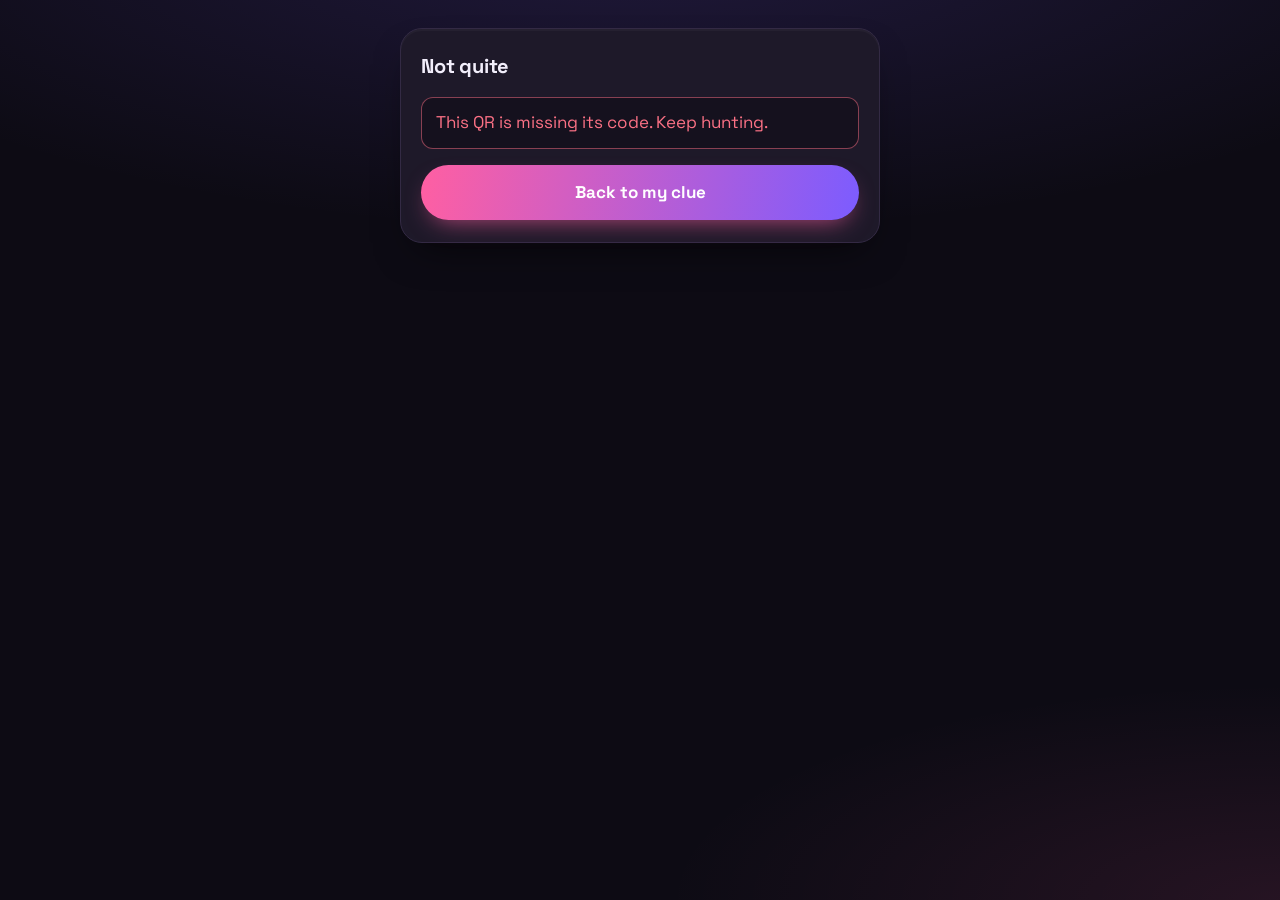
==== docs/checkin.html @ 5573bb96 "Add files via upload" ====
<!doctype html>
<html lang="en">
<head>
<meta charset="utf-8">
<meta name="viewport" content="width=device-width, initial-scale=1, viewport-fit=cover">
<meta name="theme-color" content="#0d0b14">
<meta name="robots" content="noindex">
<title>Checking in…</title>
<link rel="preconnect" href="https://fonts.googleapis.com">
<link rel="preconnect" href="https://fonts.gstatic.com" crossorigin>
<link rel="stylesheet" href="https://fonts.googleapis.com/css2?family=JetBrains+Mono:wght@400;500&family=Space+Grotesk:wght@400;500;700&display=swap">
<link rel="stylesheet" href="assets/style.css">
</head>
<body>
<main class="wrap">
  <section class="card" id="card" aria-live="polite">
    <div class="waiting"><span class="spinner"></span><span>Checking your find…</span></div>
  </section>
</main>

<script src="assets/config.js"></script>
<script src="assets/app.js"></script>
<script>
(async function () {
  const code = new URLSearchParams(location.search).get('c') || '';
  const card = document.getElementById('card');
  const el = Hunt.el;

  function fail(text) {
    card.innerHTML = '';
    card.appendChild(el('h2', { text: 'Not quite' }));
    card.appendChild(el('p', { class: 'notice bad', text: text }));
    card.appendChild(el('a', { class: 'btn', href: 'hunt.html', text: 'Back to my clue' }));
  }

  if (!code) return fail("This QR is missing its code. Keep hunting.");

  // No team on this phone yet: remember the scan, join first, then come back.
  if (!Hunt.getTeam()) {
    Hunt.setPendingCode(code);
    location.replace('index.html');
    return;
  }

  try {
    const s = await Hunt.post('checkin', { team: Hunt.getTeam(), code: code });
    Hunt.setFlash(s.message || 'Checked in.', 'ok');
    location.replace('hunt.html');
  } catch (e) {
    fail(e.message);
  }
})();
</script>
</body>
</html>
---- docs/assets/style.css ----
:root {
  --bg: #0d0b14;
  --card: #1e1929;
  --border: #332a44;
  --text: #f2eefb;
  --text-dim: #a89fc2;
  --accent: #ff5fa2;
  --accent-2: #7c5cff;
  --ok: #4ade80;
  --bad: #fb7185;
  --radius-lg: 22px;
  --radius-sm: 12px;
  --shadow: 0 18px 40px -18px rgba(0, 0, 0, 0.7), 0 2px 0 rgba(255, 255, 255, 0.03) inset;
  color-scheme: dark;
}

* { box-sizing: border-box; }

html, body { margin: 0; min-height: 100%; }

body {
  background:
    radial-gradient(120% 60% at 50% -10%, rgba(124, 92, 255, 0.18), transparent 60%),
    radial-gradient(80% 40% at 100% 100%, rgba(255, 95, 162, 0.10), transparent 60%),
    var(--bg);
  background-attachment: fixed;
  color: var(--text);
  font-family: 'Space Grotesk', system-ui, -apple-system, 'Segoe UI', sans-serif;
  font-size: 17px;
  line-height: 1.5;
  -webkit-font-smoothing: antialiased;
  padding: env(safe-area-inset-top, 0px) 0 env(safe-area-inset-bottom, 0px);
}

.wrap {
  max-width: 520px;
  margin: 0 auto;
  padding: 28px 20px 48px;
  display: flex;
  flex-direction: column;
  gap: 20px;
}

.masthead { display: flex; flex-direction: column; gap: 4px; }
.masthead .kicker { color: var(--text-dim); font-size: 15px; margin: 0; }
.masthead h1 {
  margin: 0;
  font-size: clamp(34px, 9vw, 44px);
  line-height: 1.02;
  letter-spacing: -0.02em;
  font-weight: 700;
}

.team-line { display: flex; justify-content: space-between; align-items: baseline; gap: 12px; }
.team-line .team { font-weight: 700; font-size: 20px; letter-spacing: -0.01em; }
.team-line .count { color: var(--text-dim); font-size: 15px; font-variant-numeric: tabular-nums; }

.card {
  background: var(--card);
  border: 1px solid var(--border);
  border-radius: var(--radius-lg);
  box-shadow: var(--shadow);
  padding: 22px 20px;
  display: flex;
  flex-direction: column;
  gap: 16px;
}
.card h2 { margin: 0; font-size: 20px; letter-spacing: -0.01em; }
.card p { margin: 0; }
.dim { color: var(--text-dim); }

.clue {
  font-family: 'JetBrains Mono', ui-monospace, 'SFMono-Regular', Menlo, monospace;
  font-size: 16px;
  line-height: 1.7;
  white-space: pre-wrap;
  margin: 0;
  color: var(--text);
}

.task {
  border-left: 3px solid var(--accent);
  padding: 4px 0 4px 14px;
  white-space: pre-wrap;
}

/* Progress dots */
.dots { display: flex; gap: 10px; align-items: center; padding: 4px 2px; }
.dot {
  width: 12px; height: 12px; border-radius: 50%;
  background: var(--border);
  flex: 0 0 auto;
}
.dot.done { background: var(--ok); }
.dot.current {
  background: var(--accent);
  box-shadow: 0 0 0 4px rgba(255, 95, 162, 0.18), 0 0 16px 2px rgba(255, 95, 162, 0.6);
}
.dot.final { border-radius: 3px; transform: rotate(45deg); }

/* Controls */
label.field { display: flex; flex-direction: column; gap: 8px; font-weight: 500; }
select {
  appearance: none;
  -webkit-appearance: none;
  width: 100%;
  font: inherit;
  color: var(--text);
  background: #15111e url("data:image/svg+xml,%3Csvg xmlns='http://www.w3.org/2000/svg' width='14' height='9' viewBox='0 0 14 9'%3E%3Cpath d='M1 1l6 6 6-6' fill='none' stroke='%23a89fc2' stroke-width='2'/%3E%3C/svg%3E") no-repeat right 16px center;
  border: 1px solid var(--border);
  border-radius: var(--radius-sm);
  padding: 14px 44px 14px 16px;
}

.btn {
  display: inline-flex; align-items: center; justify-content: center; gap: 10px;
  width: 100%;
  font: inherit; font-weight: 700; font-size: 17px;
  color: #fff;
  background: linear-gradient(100deg, var(--accent), var(--accent-2));
  border: 0;
  border-radius: 999px;
  padding: 15px 22px;
  cursor: pointer;
  box-shadow: 0 10px 24px -10px rgba(255, 95, 162, 0.7);
  text-decoration: none;
}
.btn:active { transform: translateY(1px); }
.btn[disabled] { opacity: 0.55; cursor: default; box-shadow: none; }
.btn.secondary {
  background: transparent;
  border: 1px solid var(--border);
  box-shadow: none;
  color: var(--text);
  font-weight: 500;
}
.btn-row { display: flex; flex-direction: column; gap: 10px; }

:focus-visible { outline: 2px solid var(--accent); outline-offset: 3px; }

/* Messages */
.notice {
  border-radius: var(--radius-sm);
  padding: 12px 14px;
  border: 1px solid var(--border);
  background: #15111e;
}
.notice.ok { border-color: rgba(74, 222, 128, 0.5); color: var(--ok); }
.notice.bad { border-color: rgba(251, 113, 133, 0.5); color: var(--bad); }
.notice:empty { display: none; }

.waiting { display: flex; align-items: center; gap: 12px; }
.spinner {
  width: 18px; height: 18px; border-radius: 50%;
  border: 2px solid var(--border);
  border-top-color: var(--accent);
  animation: spin 0.9s linear infinite;
  flex: 0 0 auto;
}
@keyframes spin { to { transform: rotate(360deg); } }

.finish-place {
  font-size: 64px; font-weight: 700; line-height: 1; letter-spacing: -0.03em;
  background: linear-gradient(100deg, var(--accent), var(--accent-2));
  -webkit-background-clip: text; background-clip: text; color: transparent;
}

.footer-link {
  background: none; border: 0; padding: 0;
  font: inherit; font-size: 14px;
  color: var(--text-dim);
  text-decoration: underline;
  text-underline-offset: 3px;
  cursor: pointer;
  align-self: center;
}

.visually-hidden {
  position: absolute !important; width: 1px; height: 1px; overflow: hidden;
  clip: rect(0 0 0 0); white-space: nowrap;
}

.reveal { animation: reveal 0.5s ease-out; }
@keyframes reveal { from { opacity: 0; transform: translateY(6px); } to { opacity: 1; transform: none; } }

@media (prefers-reduced-motion: reduce) {
  .spinner, .reveal { animation: none; }
}
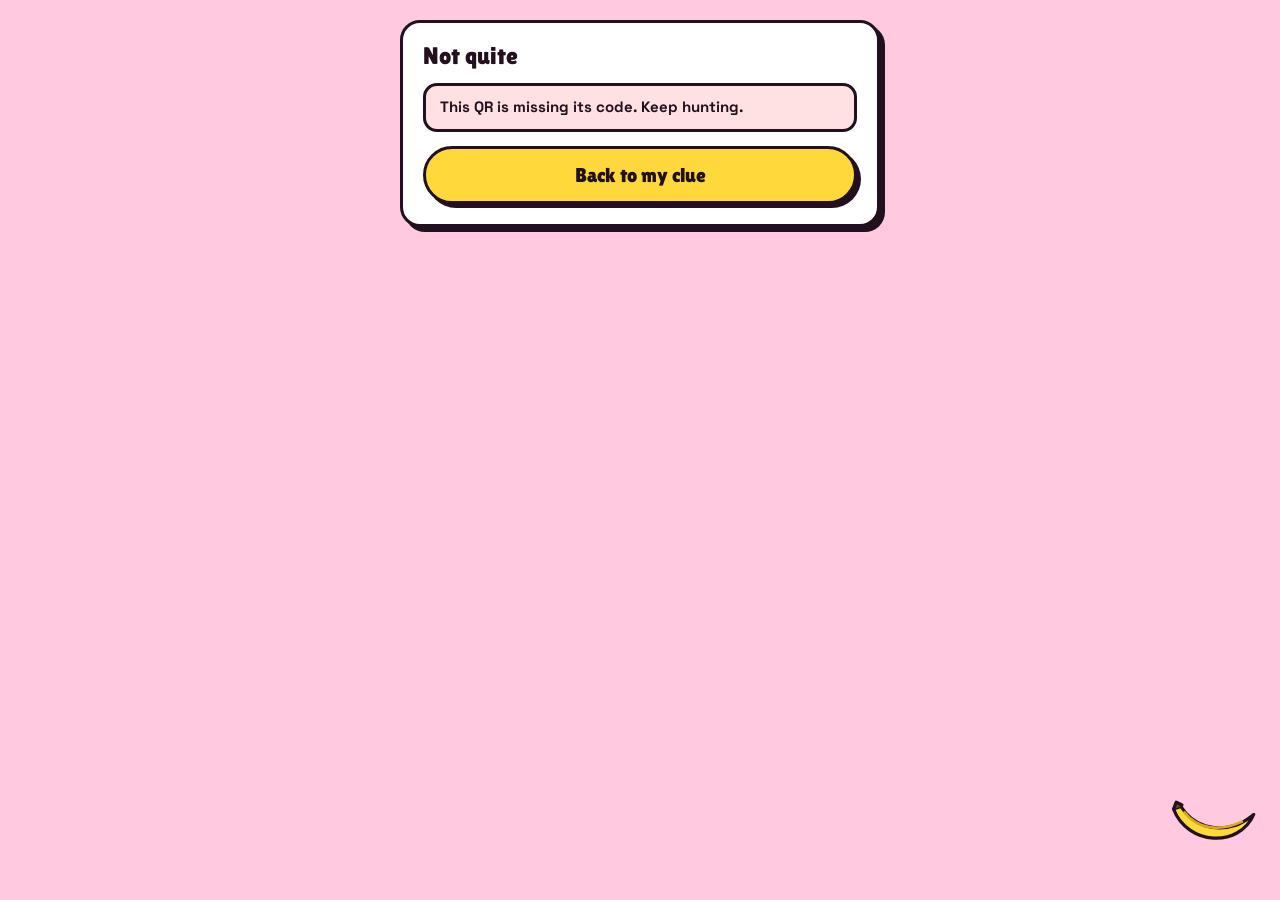
==== commit 34d03e21: "Add files via upload" ====
--- a/docs/checkin.html
+++ b/docs/checkin.html
@@ -3,23 +3,26 @@
 <head>
 <meta charset="utf-8">
 <meta name="viewport" content="width=device-width, initial-scale=1, viewport-fit=cover">
-<meta name="theme-color" content="#0d0b14">
+<meta name="theme-color" content="#ffc9df">
 <meta name="robots" content="noindex">
-<title>Checking in…</title>
 <link rel="preconnect" href="https://fonts.googleapis.com">
 <link rel="preconnect" href="https://fonts.gstatic.com" crossorigin>
-<link rel="stylesheet" href="https://fonts.googleapis.com/css2?family=JetBrains+Mono:wght@400;500&family=Space+Grotesk:wght@400;500;700&display=swap">
-<link rel="stylesheet" href="assets/style.css">
+<link rel="stylesheet" href="https://fonts.googleapis.com/css2?family=Lilita+One&family=Space+Grotesk:wght@400;500;700&family=DM+Mono:wght@400;500&display=swap">
+<link rel="stylesheet" href="assets/style.css?v=2">
+<title>Checking in…</title>
 </head>
 <body>
+<div class="page">
+<svg class="sticker banana" viewBox="0 0 150 108" fill="none" aria-hidden="true" style="right: 16px; bottom: 40px; transform: rotate(-10deg);"><path d="M14 18 C 26 78, 104 96, 136 48 C 128 52, 118 58, 104 60 C 72 64, 40 50, 26 16 Z" fill="#FFD93B" stroke="#22101F" stroke-width="5" stroke-linejoin="round"/><path d="M30 26 C 46 56, 80 66, 116 56" stroke="#D9A91A" stroke-width="4" stroke-linecap="round"/><path d="M14 18 L20 8 L28 14 L26 16" fill="#6B4E12" stroke="#22101F" stroke-width="5" stroke-linejoin="round"/></svg>
 <main class="wrap">
   <section class="card" id="card" aria-live="polite">
     <div class="waiting"><span class="spinner"></span><span>Checking your find…</span></div>
   </section>
 </main>
+</div>
 
-<script src="assets/config.js"></script>
-<script src="assets/app.js"></script>
+<script src="assets/config.js?v=2"></script>
+<script src="assets/app.js?v=2"></script>
 <script>
 (async function () {
   const code = new URLSearchParams(location.search).get('c') || '';
@@ -33,9 +36,9 @@
     card.appendChild(el('a', { class: 'btn', href: 'hunt.html', text: 'Back to my clue' }));
   }
 
-  if (!code) return fail("This QR is missing its code. Keep hunting.");
+  if (!code) return fail('This QR is missing its code. Keep hunting.');
 
-  // No team on this phone yet: remember the scan, join first, then come back.
+  // No crew on this phone yet: remember the scan, join first, then come back.
   if (!Hunt.getTeam()) {
     Hunt.setPendingCode(code);
     location.replace('index.html');
--- a/docs/assets/style.css
+++ b/docs/assets/style.css
@@ -1,188 +1,253 @@
 :root {
-  --bg: #0d0b14;
-  --card: #1e1929;
-  --border: #332a44;
-  --text: #f2eefb;
-  --text-dim: #a89fc2;
-  --accent: #ff5fa2;
-  --accent-2: #7c5cff;
-  --ok: #4ade80;
-  --bad: #fb7185;
-  --radius-lg: 22px;
-  --radius-sm: 12px;
-  --shadow: 0 18px 40px -18px rgba(0, 0, 0, 0.7), 0 2px 0 rgba(255, 255, 255, 0.03) inset;
-  color-scheme: dark;
+  --bg: #ffc9df;
+  --ink: #22101f;
+  --ink-soft: #5a3f55;
+  --card: #ffffff;
+  --card-tint: #fff4f9;
+  --banana: #ffd93b;
+  --pink: #ff4f9a;
+  --croc: #1e9e5a;
+  --bad-bg: #ffe1e1;
+  --radius-lg: 20px;
+  --radius-sm: 14px;
+  --line: 3px solid var(--ink);
+  --shadow: 5px 5px 0 var(--ink);
+  --shadow-sm: 4px 4px 0 var(--ink);
+  --display: 'Lilita One', 'Arial Rounded MT Bold', sans-serif;
+  --body: 'Space Grotesk', 'Helvetica Neue', sans-serif;
+  --mono: 'DM Mono', ui-monospace, 'Courier New', monospace;
+  color-scheme: light;
 }
 
 * { box-sizing: border-box; }
-
 html, body { margin: 0; min-height: 100%; }
 
 body {
-  background:
-    radial-gradient(120% 60% at 50% -10%, rgba(124, 92, 255, 0.18), transparent 60%),
-    radial-gradient(80% 40% at 100% 100%, rgba(255, 95, 162, 0.10), transparent 60%),
-    var(--bg);
-  background-attachment: fixed;
-  color: var(--text);
-  font-family: 'Space Grotesk', system-ui, -apple-system, 'Segoe UI', sans-serif;
+  background: var(--bg);
+  color: var(--ink);
+  font-family: var(--body);
   font-size: 17px;
   line-height: 1.5;
   -webkit-font-smoothing: antialiased;
   padding: env(safe-area-inset-top, 0px) 0 env(safe-area-inset-bottom, 0px);
 }
 
+.page { position: relative; min-height: 100vh; overflow: hidden; }
+
 .wrap {
+  position: relative;
+  z-index: 1;
   max-width: 520px;
   margin: 0 auto;
-  padding: 28px 20px 48px;
+  padding: 20px 20px 120px;
   display: flex;
   flex-direction: column;
-  gap: 20px;
-}
-
-.masthead { display: flex; flex-direction: column; gap: 4px; }
-.masthead .kicker { color: var(--text-dim); font-size: 15px; margin: 0; }
-.masthead h1 {
+  gap: 18px;
+}
+
+/* Decorative stickers */
+.sticker { position: absolute; pointer-events: none; z-index: 0; }
+.sticker.croc { right: -14px; bottom: -8px; width: 190px; height: 92px; }
+.sticker.banana { width: 96px; height: 70px; }
+
+/* Top bar */
+.topbar { display: flex; justify-content: space-between; align-items: center; gap: 12px; }
+.brand { font-family: var(--mono); font-size: 12px; font-weight: 500; letter-spacing: 0.1em; text-transform: uppercase; }
+.pill {
+  display: inline-flex; align-items: center; gap: 7px;
+  font-family: var(--mono); font-size: 13px; font-weight: 500;
+  background: var(--ink); color: var(--bg);
+  padding: 5px 11px; border-radius: 999px;
+  text-decoration: none; white-space: nowrap;
+}
+a.pill { min-height: 36px; padding: 8px 14px; }
+a.pill:hover { background: #3b1c36; }
+
+h1.title {
   margin: 0;
-  font-size: clamp(34px, 9vw, 44px);
+  font-family: var(--display);
+  font-weight: 400;
+  font-size: clamp(40px, 12vw, 54px);
   line-height: 1.02;
-  letter-spacing: -0.02em;
-  font-weight: 700;
-}
-
-.team-line { display: flex; justify-content: space-between; align-items: baseline; gap: 12px; }
-.team-line .team { font-weight: 700; font-size: 20px; letter-spacing: -0.01em; }
-.team-line .count { color: var(--text-dim); font-size: 15px; font-variant-numeric: tabular-nums; }
-
+}
+h1.title .hl { background: var(--banana); padding: 0 6px; border-radius: 10px; box-decoration-break: clone; -webkit-box-decoration-break: clone; }
+
+.team-line { display: flex; justify-content: space-between; align-items: center; gap: 12px; }
+.team-line .team { font-family: var(--display); font-size: 28px; line-height: 1.05; }
+
+/* Cards */
 .card {
   background: var(--card);
-  border: 1px solid var(--border);
+  border: var(--line);
   border-radius: var(--radius-lg);
   box-shadow: var(--shadow);
-  padding: 22px 20px;
+  padding: 20px;
   display: flex;
   flex-direction: column;
-  gap: 16px;
-}
-.card h2 { margin: 0; font-size: 20px; letter-spacing: -0.01em; }
+  gap: 14px;
+}
+.card.tilt { transform: rotate(-1.2deg); }
+.card h2 { margin: 0; font-family: var(--display); font-weight: 400; font-size: 24px; line-height: 1.1; }
 .card p { margin: 0; }
-.dim { color: var(--text-dim); }
+.dim { color: var(--ink-soft); }
+.hidden { display: none !important; }
 
 .clue {
-  font-family: 'JetBrains Mono', ui-monospace, 'SFMono-Regular', Menlo, monospace;
-  font-size: 16px;
+  font-family: var(--mono);
+  font-size: 15px;
   line-height: 1.7;
   white-space: pre-wrap;
   margin: 0;
-  color: var(--text);
 }
 
 .task {
-  border-left: 3px solid var(--accent);
-  padding: 4px 0 4px 14px;
+  background: var(--banana);
+  border: var(--line);
+  border-radius: var(--radius-sm);
+  padding: 12px 14px;
   white-space: pre-wrap;
-}
+  font-weight: 500;
+}
+.task strong { font-family: var(--display); font-weight: 400; font-size: 19px; display: block; margin-bottom: 2px; }
 
 /* Progress dots */
-.dots { display: flex; gap: 10px; align-items: center; padding: 4px 2px; }
-.dot {
-  width: 12px; height: 12px; border-radius: 50%;
-  background: var(--border);
-  flex: 0 0 auto;
-}
-.dot.done { background: var(--ok); }
-.dot.current {
-  background: var(--accent);
-  box-shadow: 0 0 0 4px rgba(255, 95, 162, 0.18), 0 0 16px 2px rgba(255, 95, 162, 0.6);
-}
-.dot.final { border-radius: 3px; transform: rotate(45deg); }
+.dots { display: flex; gap: 9px; align-items: center; min-height: 20px; }
+.dot { width: 14px; height: 14px; border: 2.5px solid var(--ink); border-radius: 50%; background: #fff; flex: 0 0 auto; }
+.dot.done { background: var(--croc); }
+.dot.current { width: 18px; height: 18px; background: var(--pink); }
+.dot.final { border-radius: 4px; transform: rotate(45deg); }
 
 /* Controls */
-label.field { display: flex; flex-direction: column; gap: 8px; font-weight: 500; }
+label.field { display: flex; flex-direction: column; gap: 10px; font-family: var(--display); font-size: 22px; }
 select {
-  appearance: none;
-  -webkit-appearance: none;
+  appearance: none; -webkit-appearance: none;
   width: 100%;
-  font: inherit;
-  color: var(--text);
-  background: #15111e url("data:image/svg+xml,%3Csvg xmlns='http://www.w3.org/2000/svg' width='14' height='9' viewBox='0 0 14 9'%3E%3Cpath d='M1 1l6 6 6-6' fill='none' stroke='%23a89fc2' stroke-width='2'/%3E%3C/svg%3E") no-repeat right 16px center;
-  border: 1px solid var(--border);
-  border-radius: var(--radius-sm);
-  padding: 14px 44px 14px 16px;
-}
+  font: inherit; font-family: var(--body); font-size: 17px; font-weight: 500;
+  color: var(--ink);
+  background: var(--card-tint) url("data:image/svg+xml,%3Csvg xmlns='http://www.w3.org/2000/svg' width='14' height='9' viewBox='0 0 14 9'%3E%3Cpath d='M1 1l6 6 6-6' fill='none' stroke='%2322101f' stroke-width='2.5'/%3E%3C/svg%3E") no-repeat right 16px center;
+  border: var(--line);
+  border-radius: var(--radius-sm);
+  padding: 12px 44px 12px 14px;
+  min-height: 52px;
+}
+
+.check {
+  display: flex; align-items: flex-start; gap: 12px;
+  background: var(--card-tint);
+  border: var(--line);
+  border-radius: var(--radius-sm);
+  padding: 14px;
+  font-weight: 500;
+  cursor: pointer;
+}
+.check input { width: 24px; height: 24px; margin: 0; accent-color: var(--croc); flex: 0 0 auto; }
 
 .btn {
   display: inline-flex; align-items: center; justify-content: center; gap: 10px;
   width: 100%;
-  font: inherit; font-weight: 700; font-size: 17px;
-  color: #fff;
-  background: linear-gradient(100deg, var(--accent), var(--accent-2));
-  border: 0;
+  font-family: var(--display); font-weight: 400; font-size: 20px;
+  color: var(--ink);
+  background: var(--banana);
+  border: var(--line);
   border-radius: 999px;
-  padding: 15px 22px;
+  box-shadow: var(--shadow-sm);
+  padding: 11px 20px;
+  min-height: 54px;
   cursor: pointer;
-  box-shadow: 0 10px 24px -10px rgba(255, 95, 162, 0.7);
   text-decoration: none;
 }
-.btn:active { transform: translateY(1px); }
-.btn[disabled] { opacity: 0.55; cursor: default; box-shadow: none; }
+.btn.pink { background: var(--pink); }
 .btn.secondary {
-  background: transparent;
-  border: 1px solid var(--border);
+  background: #fff;
   box-shadow: none;
-  color: var(--text);
-  font-weight: 500;
-}
+  font-family: var(--body); font-weight: 700; font-size: 16px;
+  min-height: 50px;
+}
+.btn:active { transform: translate(2px, 2px); box-shadow: 2px 2px 0 var(--ink); }
+.btn.secondary:active { box-shadow: none; }
+.btn[disabled] { opacity: 0.45; cursor: default; transform: none; }
 .btn-row { display: flex; flex-direction: column; gap: 10px; }
 
-:focus-visible { outline: 2px solid var(--accent); outline-offset: 3px; }
+:focus-visible { outline: 3px solid var(--ink); outline-offset: 3px; }
 
 /* Messages */
 .notice {
-  border-radius: var(--radius-sm);
-  padding: 12px 14px;
-  border: 1px solid var(--border);
-  background: #15111e;
-}
-.notice.ok { border-color: rgba(74, 222, 128, 0.5); color: var(--ok); }
-.notice.bad { border-color: rgba(251, 113, 133, 0.5); color: var(--bad); }
+  border: var(--line);
+  border-radius: var(--radius-sm);
+  padding: 10px 14px;
+  background: #fff;
+  font-weight: 700;
+  font-size: 15px;
+}
+.notice.ok { background: var(--croc); color: #fff; }
+.notice.bad { background: var(--bad-bg); color: var(--ink); }
 .notice:empty { display: none; }
-
-.waiting { display: flex; align-items: center; gap: 12px; }
+.notice.soft { font-weight: 500; border-style: dashed; }
+
+.waiting { display: flex; align-items: center; gap: 12px; font-weight: 500; }
 .spinner {
-  width: 18px; height: 18px; border-radius: 50%;
-  border: 2px solid var(--border);
-  border-top-color: var(--accent);
+  width: 20px; height: 20px; border-radius: 50%;
+  border: 3px solid rgba(34, 16, 31, 0.2);
+  border-top-color: var(--ink);
   animation: spin 0.9s linear infinite;
   flex: 0 0 auto;
 }
 @keyframes spin { to { transform: rotate(360deg); } }
 
-.finish-place {
-  font-size: 64px; font-weight: 700; line-height: 1; letter-spacing: -0.03em;
-  background: linear-gradient(100deg, var(--accent), var(--accent-2));
-  -webkit-background-clip: text; background-clip: text; color: transparent;
-}
+/* Finish */
+.polaroid { background: #fff; border: var(--line); border-radius: var(--radius-lg); box-shadow: var(--shadow); padding: 12px; transform: rotate(-1.5deg); display: flex; flex-direction: column; gap: 10px; }
+.polaroid .photo {
+  width: 100%; aspect-ratio: 4 / 3; object-fit: cover;
+  border: var(--line); border-radius: 12px; display: block;
+  background: repeating-linear-gradient(45deg, #fff4f9 0 12px, #ffe3ef 12px 24px);
+}
+.polaroid .caption { display: flex; justify-content: space-between; align-items: baseline; gap: 8px; }
+.polaroid .caption strong { font-family: var(--display); font-weight: 400; font-size: 22px; }
+.polaroid .caption span { font-family: var(--mono); font-size: 13px; }
+
+.stats { display: grid; grid-template-columns: 1fr 1fr; gap: 12px; }
+.stat { background: #fff; border: var(--line); border-radius: var(--radius-lg); box-shadow: var(--shadow-sm); padding: 12px 14px; display: flex; flex-direction: column; gap: 2px; }
+.stat .label { font-family: var(--mono); font-size: 11px; letter-spacing: 0.12em; text-transform: uppercase; }
+.stat .big { font-family: var(--display); font-size: 40px; line-height: 1.05; color: var(--pink); -webkit-text-stroke: 1.5px var(--ink); }
+.stat .time { font-family: var(--mono); font-size: 26px; font-weight: 500; line-height: 1.5; font-variant-numeric: tabular-nums; }
+
+/* Leaderboard */
+.clock { font-family: var(--mono); font-size: clamp(40px, 13vw, 56px); font-weight: 500; line-height: 1.1; font-variant-numeric: tabular-nums; letter-spacing: -0.02em; }
+.board { list-style: none; margin: 0; padding: 0; display: flex; flex-direction: column; gap: 12px; }
+.row {
+  display: grid; grid-template-columns: auto 1fr auto; align-items: center; gap: 12px;
+  background: #fff; border: var(--line); border-radius: var(--radius-lg); box-shadow: var(--shadow-sm);
+  padding: 12px 14px;
+}
+.row.mine { background: var(--banana); }
+.rank {
+  width: 40px; height: 40px; border-radius: 50%;
+  border: var(--line); background: var(--pink);
+  display: flex; align-items: center; justify-content: center;
+  font-family: var(--display); font-size: 20px;
+}
+.row .name { font-family: var(--display); font-size: 19px; line-height: 1.1; }
+.row .sub { font-size: 13px; color: var(--ink-soft); font-weight: 500; }
+.bar { height: 10px; border: 2px solid var(--ink); border-radius: 999px; background: #fff; overflow: hidden; margin-top: 6px; }
+.bar > span { display: block; height: 100%; background: var(--croc); }
+.row .right { font-family: var(--mono); font-size: 15px; font-weight: 500; text-align: right; font-variant-numeric: tabular-nums; white-space: nowrap; }
 
 .footer-link {
   background: none; border: 0; padding: 0;
-  font: inherit; font-size: 14px;
-  color: var(--text-dim);
-  text-decoration: underline;
-  text-underline-offset: 3px;
+  font: inherit; font-size: 14px; font-weight: 500;
+  color: var(--ink);
+  text-decoration: underline; text-underline-offset: 3px;
   cursor: pointer;
-  align-self: center;
-}
-
-.visually-hidden {
-  position: absolute !important; width: 1px; height: 1px; overflow: hidden;
-  clip: rect(0 0 0 0); white-space: nowrap;
-}
-
-.reveal { animation: reveal 0.5s ease-out; }
+  align-self: flex-start;
+  min-height: 44px;
+}
+
+.visually-hidden { position: absolute !important; width: 1px; height: 1px; overflow: hidden; clip: rect(0 0 0 0); white-space: nowrap; }
+
+.reveal { animation: reveal 0.45s ease-out; }
 @keyframes reveal { from { opacity: 0; transform: translateY(6px); } to { opacity: 1; transform: none; } }
 
 @media (prefers-reduced-motion: reduce) {
   .spinner, .reveal { animation: none; }
-}
+  .btn:active { transform: none; }
+}
